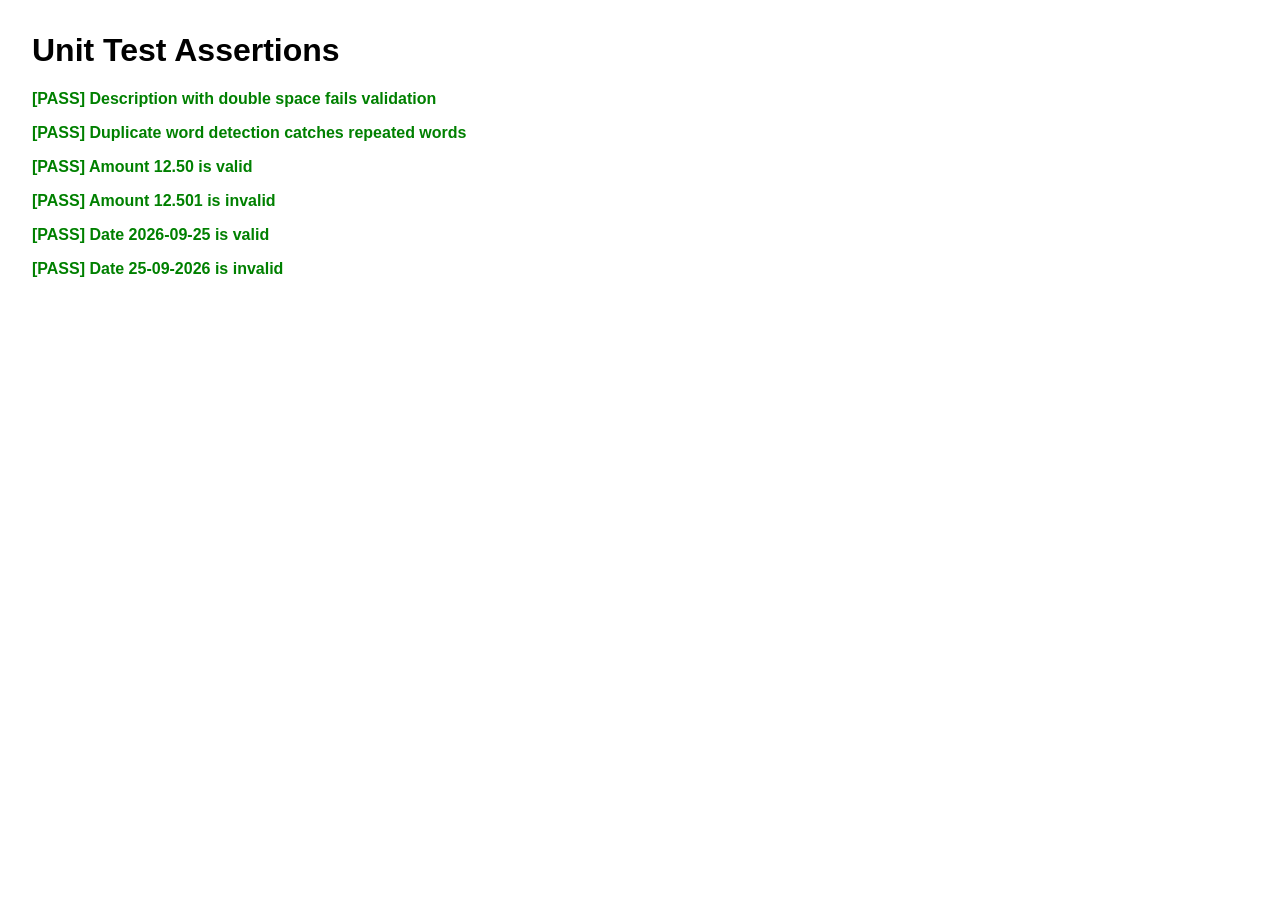
==== tests.html @ 820a4203 "validation logic testing and record searching added" ====
<!DOCTYPE html>
<html lang="en">
<head>
  <meta charset="UTF-8">
  <title>Validation Unit Tests</title>
  <style>
    body { font-family: sans-serif; margin: 2rem; }
    .pass { color: green; font-weight: bold; }
    .fail { color: red; font-weight: bold; }
  </style>
</head>
<body>
  <h1>Unit Test Assertions</h1>
  <div id="test-results"></div>

  <script type="module">
    import { validateRecord, REGEX_PATTERNS } from './scripts/validators.js';

    const results = [];

    function assert(description, condition) {
      results.push({ description, status: condition ? 'PASS' : 'FAIL' });
    }

    assert('Description with double space fails validation', !REGEX_PATTERNS.description.test('Lunch  cafeteria'));
    assert('Duplicate word detection catches repeated words', REGEX_PATTERNS.duplicateWords.test('coffee coffee'));
    assert('Amount 12.50 is valid', REGEX_PATTERNS.amount.test('12.50'));
    assert('Amount 12.501 is invalid', !REGEX_PATTERNS.amount.test('12.501'));
    assert('Date 2026-09-25 is valid', REGEX_PATTERNS.date.test('2026-09-25'));
    assert('Date 25-09-2026 is invalid', !REGEX_PATTERNS.date.test('25-09-2026'));

    const container = document.getElementById('test-results');
    results.forEach(res => {
      const p = document.createElement('p');
      p.className = res.status.toLowerCase();
      p.textContent = `[${res.status}] ${res.description}`;
      container.appendChild(p);
    });
  </script>
</body>
</html>
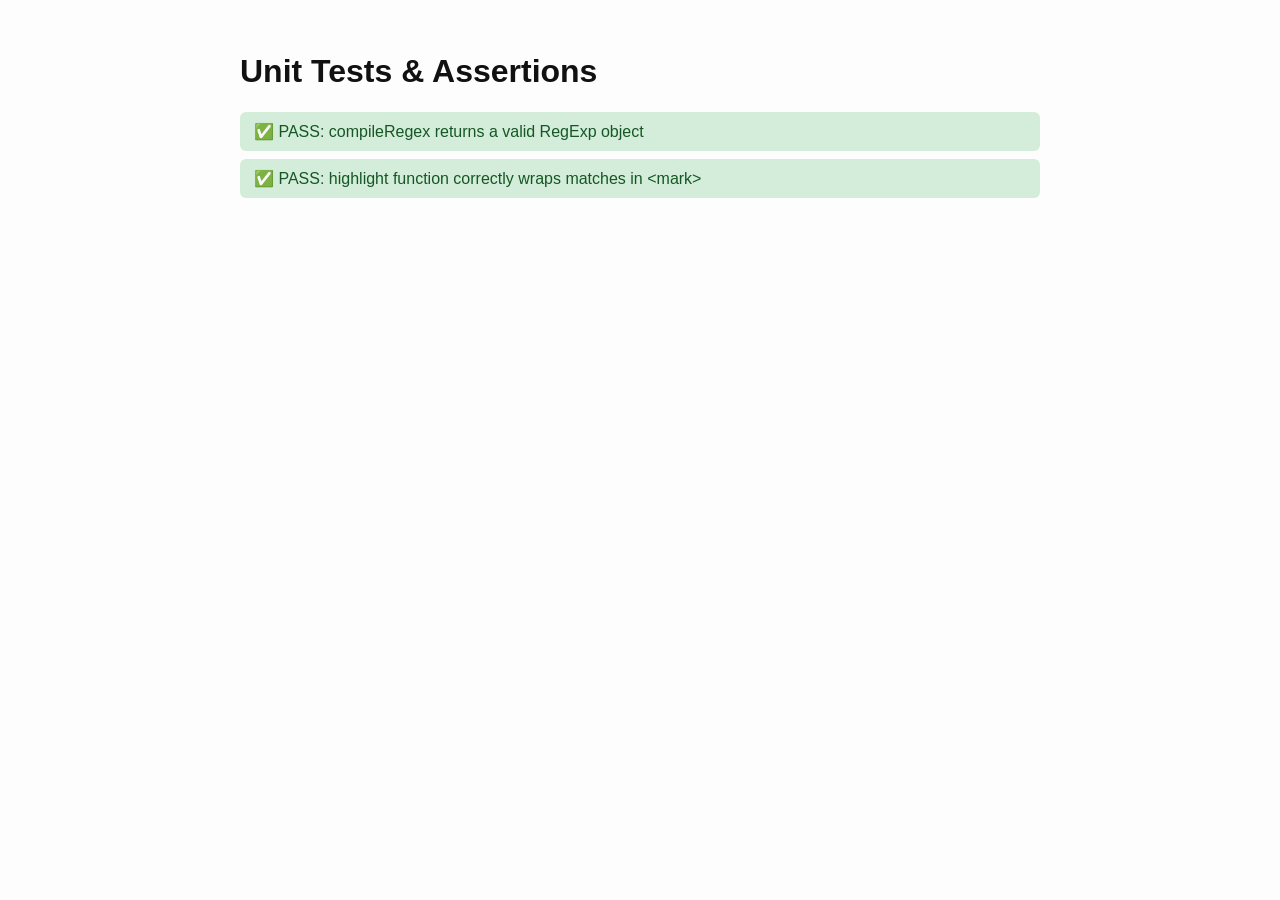
==== commit 97a1dfa9: "modif" ====
--- a/tests.html
+++ b/tests.html
@@ -2,40 +2,37 @@
 <html lang="en">
 <head>
   <meta charset="UTF-8">
-  <title>Validation Unit Tests</title>
+  <meta name="viewport" content="width=device-width, initial-scale=1.0">
+  <title>Student Finance Tracker - Unit Tests</title>
   <style>
-    body { font-family: sans-serif; margin: 2rem; }
-    .pass { color: green; font-weight: bold; }
-    .fail { color: red; font-weight: bold; }
+    body { font-family: sans-serif; padding: 2rem; max-width: 800px; margin: auto; background: #fdfdfd; color: #333; }
+    h1 { color: #111; }
+    ul { list-style: none; padding: 0; }
+    li { padding: 10px 14px; margin-bottom: 8px; border-radius: 6px; font-weight: 500; }
   </style>
 </head>
 <body>
-  <h1>Unit Test Assertions</h1>
-  <div id="test-results"></div>
+  <h1>Unit Tests & Assertions</h1>
+  <ul id="test-results"></ul>
 
   <script type="module">
-    import { validateRecord, REGEX_PATTERNS } from './scripts/validators.js';
+    import { compileRegex, highlight } from './scripts/search.js';
 
-    const results = [];
-
-    function assert(description, condition) {
-      results.push({ description, status: condition ? 'PASS' : 'FAIL' });
+    function assert(condition, message) {
+      const list = document.getElementById('test-results');
+      const li = document.createElement('li');
+      li.textContent = `${condition ? '✅ PASS' : '❌ FAIL'}: ${message}`;
+      li.style.color = condition ? '#155724' : '#721c24';
+      li.style.backgroundColor = condition ? '#d4edda' : '#f8d5d8';
+      list.appendChild(li);
     }
 
-    assert('Description with double space fails validation', !REGEX_PATTERNS.description.test('Lunch  cafeteria'));
-    assert('Duplicate word detection catches repeated words', REGEX_PATTERNS.duplicateWords.test('coffee coffee'));
-    assert('Amount 12.50 is valid', REGEX_PATTERNS.amount.test('12.50'));
-    assert('Amount 12.501 is invalid', !REGEX_PATTERNS.amount.test('12.501'));
-    assert('Date 2026-09-25 is valid', REGEX_PATTERNS.date.test('2026-09-25'));
-    assert('Date 25-09-2026 is invalid', !REGEX_PATTERNS.date.test('25-09-2026'));
-
-    const container = document.getElementById('test-results');
-    results.forEach(res => {
-      const p = document.createElement('p');
-      p.className = res.status.toLowerCase();
-      p.textContent = `[${res.status}] ${res.description}`;
-      container.appendChild(p);
-    });
+    // Run Assertions
+    const re = compileRegex('Books');
+    assert(re instanceof RegExp, 'compileRegex returns a valid RegExp object');
+    
+    const highlighted = highlight('Buying Books', re);
+    assert(highlighted.includes('<mark>Books</mark>'), 'highlight function correctly wraps matches in <mark>');
   </script>
 </body>
 </html>
